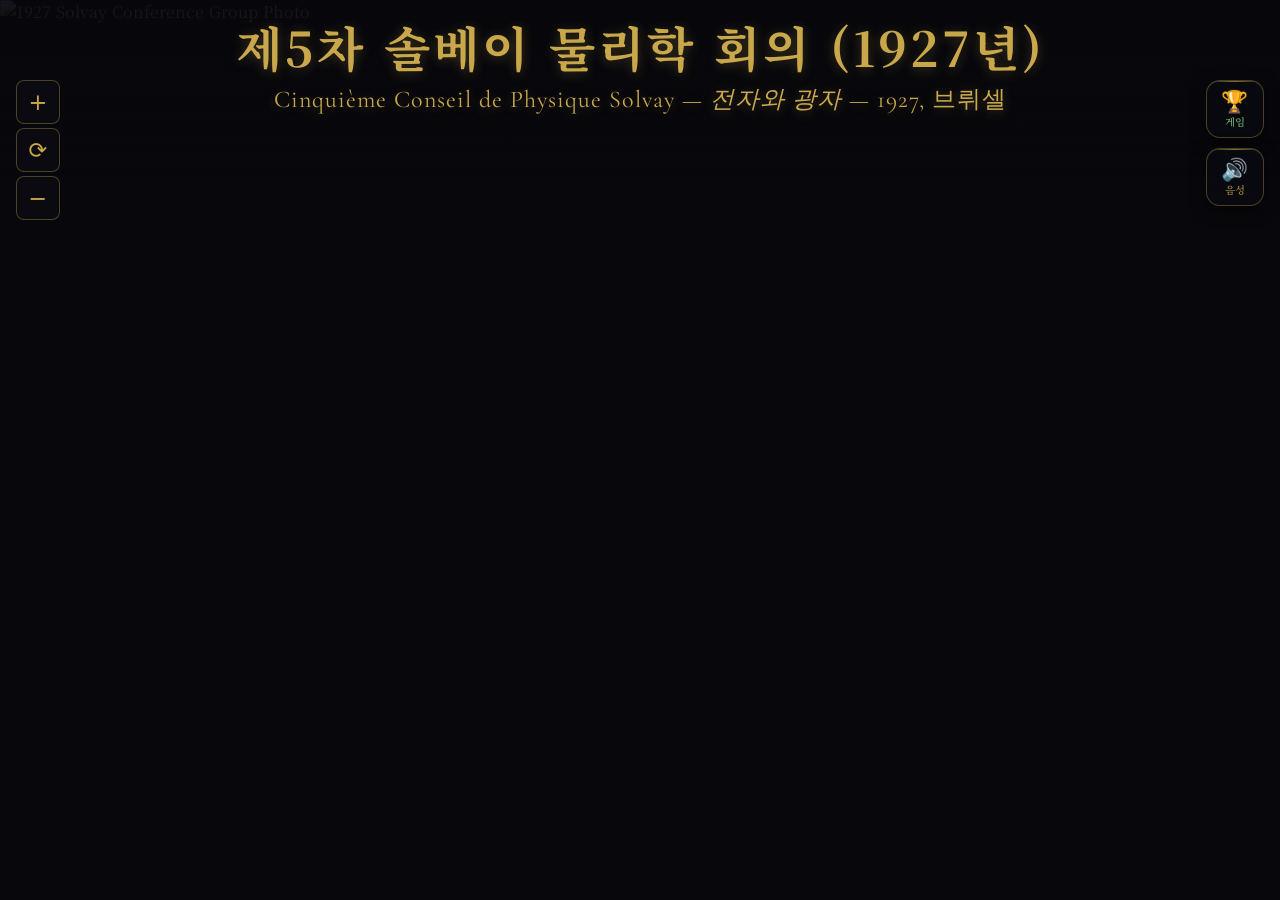
==== index.html @ 42cec79d "initial commit" ====
<!DOCTYPE html>
<html lang="ko">

<head>
    <meta charset="UTF-8">
    <meta name="viewport"
        content="width=device-width, initial-scale=1.0, maximum-scale=1.0, user-scalable=no, viewport-fit=cover">
    <meta name="apple-mobile-web-app-capable" content="yes">
    <meta name="apple-mobile-web-app-status-bar-style" content="black-translucent">
    <title>제5차 솔베이 물리학 회의 (1927)</title>
    <meta name="description" content="1927년 제5차 솔베이 물리학 회의 유명 단체사진 인터랙티브 뷰어. 29명의 천재 물리학자들을 만나보세요.">
    <link rel="preconnect" href="https://fonts.googleapis.com">
    <link
        href="https://fonts.googleapis.com/css2?family=Cormorant+Garamond:ital,wght@0,400;0,600;0,700;1,400&family=Noto+Serif+KR:wght@400;600;700&display=swap"
        rel="stylesheet">
    <link rel="icon" type="image/png" href="파비콘.png">
    <link rel="stylesheet" href="style.css">
</head>

<body>
    <!-- Header -->
    <header id="app-header">
        <h1>제5차 솔베이 물리학 회의 (1927년)</h1>
        <p class="subtitle">Cinquième Conseil de Physique Solvay — <em>전자와 광자</em> — 1927, 브뤼셀</p>
    </header>

    <!-- Button Group (Mode Selector + TTS) -->
    <div id="btn-group">
        <!-- 모드 선택 버튼: 현재 모드의 반대 버튼만 표시 -->
        <div id="mode-btns">
            <button id="mode-game" title="게임 모드로 전환">
                <span class="mode-icon">🏆</span>
                <span class="mode-label">게임</span>
            </button>
            <button id="mode-desc" title="설명 모드로 전환" class="hidden">
                <span class="mode-icon">📖</span>
                <span class="mode-label">설명</span>
            </button>
        </div>
        <!-- 음성 버튼 -->
        <button id="tts-toggle" title="음성 읽기 ON/OFF" class="tts-on">
            <span class="tts-icon">🔊</span>
            <span class="tts-label">음성</span>
        </button>
    </div>

    <!-- Zoom Controls -->
    <div id="zoom-controls">
        <button id="zoom-in" title="확대">+</button>
        <button id="zoom-reset" title="원래 크기">⟳</button>
        <button id="zoom-out" title="축소">−</button>
    </div>

    <!-- Help hint -->
    <div id="help-hint">
        <span class="desktop-hint">🖱️ 스크롤: 확대/축소 &nbsp;|&nbsp; 드래그: 이동 &nbsp;|&nbsp; 롤오버: 이름 &nbsp;|&nbsp; 클릭:
            상세정보</span>
        <span class="mobile-hint">👆 탭: 이름 &nbsp;|&nbsp; 다시 탭: 상세정보 &nbsp;|&nbsp; 핀치: 확대/축소 &nbsp;|&nbsp; 드래그: 이동</span>
    </div>

    <!-- Photo Viewport -->
    <div id="viewport">
        <div id="canvas">
            <img id="photo" src="https://upload.wikimedia.org/wikipedia/commons/6/6e/Solvay_conference_1927.jpg"
                alt="1927 Solvay Conference Group Photo" draggable="false">
            <div id="hotspots"></div>
        </div>
    </div>

    <!-- Tooltip -->
    <div id="tooltip" class="hidden"></div>

    <!-- Info Panel -->
    <div id="info-panel" class="hidden">
        <button id="close-panel" title="닫기">✕</button>
        <div id="info-content">
            <h2 id="info-name"></h2>
            <p id="info-years"></p>
            <p id="info-desc"></p>
        </div>
    </div>

    <!-- Game Panel -->
    <div id="game-panel" class="hidden">
        <div id="game-status">
            <span id="game-round-display">1 / 10</span>
            <span id="game-score-display">0점</span>
        </div>
        <p id="game-prompt">사진에서 이 인물을 찾아 클릭하세요</p>
        <h2 id="game-name"></h2>
        <p id="game-feedback" class="hidden"></p>
        <p id="game-desc" class="hidden"></p>
        <button id="game-next" class="hidden">다음 문제 ▶</button>
    </div>

    <!-- Game Result Modal -->
    <div id="game-result" class="hidden">
        <div id="game-result-box">
            <h2 id="game-result-title">게임 종료</h2>
            <p id="game-result-score"></p>
            <div id="game-wrong-list"></div>
            <div id="game-result-buttons">
                <button id="game-retry">📝 틀린 문제 다시 풀기</button>
                <button id="game-restart">🔄 새 게임 하기</button>
                <button id="game-exit">📖 설명 모드로</button>
            </div>
        </div>
    </div>

    <script src="app.js"></script>
</body>

</html>
---- style.css ----
/* ===== Reset & Base ===== */
*,
*::before,
*::after {
    margin: 0;
    padding: 0;
    box-sizing: border-box;
}

html,
body {
    width: 100%;
    height: 100%;
    overflow: hidden;
    font-family: 'Noto Serif KR', 'Cormorant Garamond', Georgia, serif;
    background: #08080c;
    color: #e8dcc8;
}

/* ===== Header ===== */
#app-header {
    position: fixed;
    top: 0;
    left: 0;
    right: 0;
    z-index: 100;
    text-align: center;
    padding: 12px 20px 60px;
    background: linear-gradient(180deg,
            rgba(8, 8, 12, 0.95) 0%,
            rgba(8, 8, 12, 0.92) 30%,
            rgba(8, 8, 12, 0.85) 50%,
            rgba(8, 8, 12, 0.60) 68%,
            rgba(8, 8, 12, 0.28) 82%,
            rgba(8, 8, 12, 0.08) 93%,
            transparent 100%);
    pointer-events: none;
}

#app-header h1 {
    font-family: 'Noto Serif KR', serif;
    font-size: 3rem;
    font-weight: 700;
    color: #c9a84c;
    letter-spacing: 3px;
    text-shadow: 0 2px 12px rgba(201, 168, 76, 0.3);
}

#app-header .subtitle {
    font-family: 'Cormorant Garamond', serif;
    font-size: 1.5rem;
    color: #c9a84c;
    margin-top: 2px;
    letter-spacing: 1px;
    text-shadow: 0 2px 12px rgba(201, 168, 76, 0.3);
}

/* ===== Viewport & Canvas ===== */
#viewport {
    position: fixed;
    top: 0;
    left: 0;
    width: 100%;
    height: 100%;
    overflow: hidden;
    cursor: grab;
    background: #08080c;
}

#viewport:active {
    cursor: grabbing;
}

#canvas {
    position: absolute;
    transform-origin: 0 0;
    will-change: transform;
}

#photo {
    display: block;
    max-width: none;
    user-select: none;
    -webkit-user-drag: none;
    pointer-events: none;
}

/* ===== Hotspots ===== */
#hotspots {
    position: absolute;
    top: 0;
    left: 0;
    width: 100%;
    height: 100%;
}

.hotspot {
    position: absolute;
    border: 2px solid transparent;
    border-radius: 50%;
    cursor: pointer;
    transition: border-color 0.25s ease, background 0.25s ease, box-shadow 0.25s ease;
    z-index: 10;
}

.hotspot:hover {
    border-color: rgba(201, 168, 76, 0.8);
    background: rgba(201, 168, 76, 0.12);
    box-shadow: 0 0 20px rgba(201, 168, 76, 0.35), inset 0 0 10px rgba(201, 168, 76, 0.1);
}

.hotspot.active {
    border-color: rgba(201, 168, 76, 0.9);
    background: rgba(201, 168, 76, 0.15);
    box-shadow: 0 0 24px rgba(201, 168, 76, 0.4);
}

/* ===== Tooltip ===== */
#tooltip {
    position: fixed;
    z-index: 200;
    padding: 8px 16px;
    background: rgba(12, 12, 18, 0.92);
    backdrop-filter: blur(12px);
    -webkit-backdrop-filter: blur(12px);
    border: 1px solid rgba(201, 168, 76, 0.4);
    border-radius: 6px;
    font-family: 'Noto Serif KR', serif;
    font-size: 0.95rem;
    font-weight: 600;
    color: #c9a84c;
    white-space: nowrap;
    pointer-events: none;
    transition: opacity 0.2s ease;
    box-shadow: 0 4px 20px rgba(0, 0, 0, 0.5);
    max-width: calc(100vw - 24px);
}

#tooltip.hidden {
    opacity: 0;
    visibility: hidden;
}

/* ===== Button Group (TTS + Game) ===== */
#btn-group {
    position: fixed;
    top: 80px;
    right: 16px;
    z-index: 150;
    display: flex;
    flex-direction: column;
    align-items: flex-end;
    gap: 10px;
}

/* 공통 기반 스타일 */
#btn-group button {
    display: flex;
    flex-direction: column;
    align-items: center;
    justify-content: center;
    gap: 4px;
    width: 58px;
    height: 58px;
    border-radius: 14px;
    border: 1px solid rgba(201, 168, 76, 0.35);
    background: rgba(10, 10, 16, 0.88);
    backdrop-filter: blur(14px);
    -webkit-backdrop-filter: blur(14px);
    font-family: 'Noto Serif KR', serif;
    font-weight: 600;
    cursor: pointer;
    transition: transform 0.2s ease, box-shadow 0.2s ease, background 0.2s ease, border-color 0.2s ease;
    box-shadow: 0 4px 16px rgba(0, 0, 0, 0.5), inset 0 1px 0 rgba(255, 255, 255, 0.05);
    letter-spacing: 0.3px;
    position: relative;
    overflow: hidden;
}

/* 상단 금속성 강조선 */
#btn-group button::before {
    content: '';
    position: absolute;
    top: 0;
    left: 0;
    right: 0;
    height: 1px;
    background: linear-gradient(90deg,
            transparent,
            rgba(201, 168, 76, 0.6),
            transparent);
}

#btn-group button:hover {
    transform: translateY(-2px);
    box-shadow: 0 8px 24px rgba(0, 0, 0, 0.55);
}

#btn-group button:active {
    transform: translateY(0) scale(0.96);
}

/* hidden 버튼은 반드시 숨김 */
#btn-group button.hidden {
    display: none !important;
}

/* ===== TTS Toggle Button ===== */
#tts-toggle {
    color: #c9a84c;
    border-color: rgba(201, 168, 76, 0.4);
}

#tts-toggle:hover {
    background: rgba(201, 168, 76, 0.10);
    border-color: rgba(201, 168, 76, 0.75);
    box-shadow: 0 8px 24px rgba(0, 0, 0, 0.55), 0 0 18px rgba(201, 168, 76, 0.18);
}

#tts-toggle .tts-icon {
    font-size: 1.35rem;
    line-height: 1;
    display: block;
    transition: transform 0.25s ease;
}

#tts-toggle .tts-label {
    font-size: 0.65rem;
    letter-spacing: 0.5px;
    color: rgba(201, 168, 76, 0.75);
}

#tts-toggle.tts-off {
    color: #5a5040;
    border-color: rgba(90, 80, 64, 0.35);
}

#tts-toggle.tts-off .tts-icon {
    filter: grayscale(1) opacity(0.45);
}

#tts-toggle.tts-off .tts-label {
    color: rgba(90, 80, 64, 0.6);
}

/* TTS 재생 중 파동 */
@keyframes tts-pulse {
    0% {
        box-shadow: 0 4px 16px rgba(0, 0, 0, 0.5), 0 0 0 0 rgba(201, 168, 76, 0.55);
    }

    60% {
        box-shadow: 0 4px 16px rgba(0, 0, 0, 0.5), 0 0 0 10px rgba(201, 168, 76, 0);
    }

    100% {
        box-shadow: 0 4px 16px rgba(0, 0, 0, 0.5), 0 0 0 0 rgba(201, 168, 76, 0);
    }
}

#tts-toggle.tts-speaking {
    animation: tts-pulse 1.4s ease-out infinite;
    border-color: rgba(201, 168, 76, 0.9);
    background: rgba(201, 168, 76, 0.08);
}

/* ===== Zoom Controls ===== */

#zoom-controls {
    position: fixed;
    left: 16px;
    top: 80px;
    z-index: 150;
    display: flex;
    flex-direction: column;
    gap: 4px;
}

#zoom-controls button {
    width: 44px;
    height: 44px;
    border: 1px solid rgba(201, 168, 76, 0.35);
    border-radius: 8px;
    background: rgba(12, 12, 18, 0.8);
    backdrop-filter: blur(8px);
    -webkit-backdrop-filter: blur(8px);
    color: #c9a84c;
    font-size: 1.4rem;
    cursor: pointer;
    transition: all 0.2s ease;
    display: flex;
    align-items: center;
    justify-content: center;
    font-family: system-ui, sans-serif;
}

#zoom-controls button:hover {
    background: rgba(201, 168, 76, 0.15);
    border-color: rgba(201, 168, 76, 0.6);
    box-shadow: 0 0 12px rgba(201, 168, 76, 0.2);
}

#zoom-controls button:active {
    transform: scale(0.92);
}

/* ===== Help Hint ===== */
#help-hint {
    position: fixed;
    bottom: 16px;
    left: 50%;
    transform: translateX(-50%);
    z-index: 150;
    padding: 8px 20px;
    background: rgba(12, 12, 18, 0.75);
    backdrop-filter: blur(8px);
    -webkit-backdrop-filter: blur(8px);
    border: 1px solid rgba(201, 168, 76, 0.2);
    border-radius: 20px;
    font-size: 0.78rem;
    color: #9a8b6e;
    white-space: nowrap;
    transition: opacity 0.5s ease;
}

/* ===== Info Panel ===== */
#info-panel {
    position: fixed;
    bottom: 0;
    left: 0;
    right: 0;
    z-index: 200;
    padding: 24px 32px 28px;
    background: linear-gradient(180deg, rgba(16, 14, 10, 0.95) 0%, rgba(12, 10, 8, 0.98) 100%);
    backdrop-filter: blur(16px);
    -webkit-backdrop-filter: blur(16px);
    border-top: 1px solid rgba(201, 168, 76, 0.3);
    transform: translateY(0);
    transition: transform 0.4s cubic-bezier(0.22, 1, 0.36, 1), opacity 0.3s ease;
    box-shadow: 0 -8px 40px rgba(0, 0, 0, 0.6);
}

#info-panel.hidden {
    transform: translateY(100%);
    opacity: 0;
    pointer-events: none;
}

#close-panel {
    position: absolute;
    top: 12px;
    right: 16px;
    width: 32px;
    height: 32px;
    border: 1px solid rgba(201, 168, 76, 0.3);
    border-radius: 50%;
    background: transparent;
    color: #9a8b6e;
    font-size: 1rem;
    cursor: pointer;
    transition: all 0.2s ease;
    display: flex;
    align-items: center;
    justify-content: center;
}

#close-panel:hover {
    border-color: #c9a84c;
    color: #c9a84c;
    background: rgba(201, 168, 76, 0.1);
}

#info-content {
    max-width: 720px;
    margin: 0 auto;
    text-align: center;
}

#info-name {
    font-family: 'Cormorant Garamond', serif;
    font-size: 1.6rem;
    font-weight: 700;
    color: #c9a84c;
    margin-bottom: 4px;
}

#info-years {
    font-size: 0.85rem;
    color: #9a8b6e;
    margin-bottom: 12px;
    font-style: italic;
}

#info-desc {
    font-size: 0.95rem;
    line-height: 1.7;
    color: #d4c9b0;
}

/* ===== Animations ===== */
@keyframes fadeIn {
    from {
        opacity: 0;
    }

    to {
        opacity: 1;
    }
}

body {
    animation: fadeIn 0.6s ease;
}

/* ===== Mobile: prevent bounce & overscroll ===== */
html,
body {
    overscroll-behavior: none;
    -webkit-overflow-scrolling: touch;
    touch-action: none;
}

#viewport {
    touch-action: none;
    -webkit-touch-callout: none;
    -webkit-user-select: none;
    user-select: none;
}

/* ===== Help hint: desktop/mobile toggle ===== */
.mobile-hint {
    display: none;
}

.desktop-hint {
    display: inline;
}

@media (hover: none) and (pointer: coarse) {
    .mobile-hint {
        display: inline;
    }

    .desktop-hint {
        display: none;
    }
}

/* ===== Responsive ===== */
@media (max-width: 768px) {
    #app-header {
        padding: 8px 16px 6px;
        padding-top: max(8px, env(safe-area-inset-top));
    }

    #app-header h1 {
        font-size: 1.15rem;
        letter-spacing: 1.5px;
    }

    #app-header .subtitle {
        font-size: 0.7rem;
        letter-spacing: 0.5px;
    }

    #zoom-controls {
        left: 12px;
        top: 68px;
        gap: 3px;
    }

    #zoom-controls button {
        width: 42px;
        height: 42px;
        font-size: 1.3rem;
    }

    #help-hint {
        font-size: 0.7rem;
        padding: 6px 14px;
        white-space: normal;
        text-align: center;
        max-width: 90vw;
        bottom: max(12px, env(safe-area-inset-bottom));
    }

    #info-panel {
        padding: 16px 20px 20px;
        padding-bottom: max(20px, calc(env(safe-area-inset-bottom) + 12px));
    }

    #info-name {
        font-size: 1.2rem;
    }

    #info-years {
        font-size: 0.8rem;
        margin-bottom: 8px;
    }

    #info-desc {
        font-size: 0.85rem;
        line-height: 1.6;
    }

    #close-panel {
        width: 36px;
        height: 36px;
        top: 10px;
        right: 12px;
        font-size: 1.1rem;
    }

    .hotspot {
        min-width: 20px;
        min-height: 20px;
    }

    #tooltip {
        white-space: normal;
        text-align: center;
        max-width: calc(100vw - 24px);
        word-break: keep-all;
        line-height: 1.5;
    }
}

@media (max-width: 420px) {
    #app-header h1 {
        font-size: 0.95rem;
        letter-spacing: 1px;
    }

    #app-header .subtitle {
        font-size: 0.6rem;
    }

    #zoom-controls button {
        width: 38px;
        height: 38px;
        font-size: 1.15rem;
    }

    #help-hint {
        font-size: 0.62rem;
        padding: 5px 10px;
    }

    #info-panel {
        padding: 14px 16px 16px;
        padding-bottom: max(16px, calc(env(safe-area-inset-bottom) + 10px));
    }

    #info-name {
        font-size: 1.05rem;
    }

    #info-desc {
        font-size: 0.8rem;
    }
}

/* ===== Landscape phone ===== */
@media (max-height: 500px) and (orientation: landscape) {
    #app-header {
        padding: 4px 12px 3px;
    }

    #app-header h1 {
        font-size: 0.9rem;
    }

    #app-header .subtitle {
        display: none;
    }

    #info-panel {
        padding: 10px 20px 12px;
        max-height: 45vh;
        overflow-y: auto;
    }

    #info-name {
        font-size: 1rem;
    }

    #info-desc {
        font-size: 0.78rem;
        line-height: 1.5;
    }

    #help-hint {
        bottom: 6px;
        font-size: 0.6rem;
        padding: 4px 10px;
    }
}

/* ===== Mode Buttons (🏆 게임 / 📖 설명) — 독립 토글 버튼 ===== */
#mode-btns {
    display: contents;
    /* 컨테이너 역할만, 레이아웃은 btn-group이 담당 */
}

.mode-icon {
    font-size: 1.35rem;
    display: block;
    line-height: 1;
}

.mode-label {
    font-size: 0.65rem;
    letter-spacing: 0.4px;
}

/* 게임 버튼 (설명 모드일 때 보임) */
#mode-game {
    color: #8dd88d;
    border-color: rgba(120, 200, 120, 0.45);
}

#mode-game .mode-label {
    color: rgba(140, 220, 140, 0.75);
}

#mode-game:hover {
    background: rgba(120, 200, 120, 0.12);
    border-color: rgba(120, 200, 120, 0.8);
    box-shadow: 0 8px 24px rgba(0, 0, 0, 0.55), 0 0 16px rgba(120, 200, 120, 0.2);
}

/* 설명 버튼 (게임 모드일 때 보임) */
#mode-desc {
    color: #c9a84c;
    border-color: rgba(201, 168, 76, 0.45);
}

#mode-desc .mode-label {
    color: rgba(201, 168, 76, 0.75);
}

#mode-desc:hover {
    background: rgba(201, 168, 76, 0.12);
    border-color: rgba(201, 168, 76, 0.8);
    box-shadow: 0 8px 24px rgba(0, 0, 0, 0.55), 0 0 16px rgba(201, 168, 76, 0.2);
}

/* hidden은 공통 .hidden 클래스가 처리 */

/* ===== Game Panel ===== */
#game-panel {
    position: fixed;
    bottom: 0;
    left: 0;
    right: 0;
    z-index: 200;
    padding: 18px 32px 24px;
    background: linear-gradient(180deg, rgba(8, 16, 8, 0.96) 0%, rgba(6, 12, 6, 0.99) 100%);
    backdrop-filter: blur(16px);
    -webkit-backdrop-filter: blur(16px);
    border-top: 1px solid rgba(120, 200, 120, 0.35);
    box-shadow: 0 -8px 40px rgba(0, 0, 0, 0.6);
    text-align: center;
    transition: transform 0.4s cubic-bezier(0.22, 1, 0.36, 1), opacity 0.3s ease;
}

#game-panel.hidden {
    transform: translateY(100%);
    opacity: 0;
    pointer-events: none;
}

#game-status {
    display: flex;
    justify-content: space-between;
    align-items: center;
    margin-bottom: 10px;
    font-size: 0.82rem;
    color: #7ab87a;
    font-family: 'Noto Serif KR', serif;
}

#game-round-display {
    opacity: 0.85;
}

#game-score-display {
    font-size: 1rem;
    font-weight: 700;
    color: #a0e8a0;
}

#game-prompt {
    font-size: 0.82rem;
    color: #7ab87a;
    margin-bottom: 6px;
    letter-spacing: 0.5px;
}

#game-name {
    font-family: 'Cormorant Garamond', serif;
    font-size: 1.9rem;
    font-weight: 700;
    color: #c9f0c9;
    text-shadow: 0 0 20px rgba(120, 220, 120, 0.4);
    letter-spacing: 2px;
}

#game-feedback {
    margin-top: 8px;
    font-size: 1rem;
    font-weight: 700;
    letter-spacing: 1px;
    transition: opacity 0.3s ease;
}

#game-feedback.correct {
    color: #6ee86e;
}

#game-feedback.wrong {
    color: #e86e6e;
}

#game-feedback.hidden {
    display: none;
}

#game-desc {
    margin-top: 8px;
    font-size: 0.82rem;
    line-height: 1.6;
    color: #b8d8b8;
    max-width: 640px;
    margin-left: auto;
    margin-right: auto;
}

#game-desc.hidden {
    display: none;
}

#game-next {
    margin-top: 12px;
    padding: 9px 26px;
    border-radius: 24px;
    border: 1px solid rgba(100, 200, 100, 0.6);
    background: rgba(100, 200, 100, 0.15);
    color: #a0e8a0;
    font-family: 'Noto Serif KR', serif;
    font-size: 0.85rem;
    font-weight: 700;
    cursor: pointer;
    letter-spacing: 0.5px;
    transition: all 0.2s ease;
}

#game-next:hover {
    background: rgba(100, 200, 100, 0.28);
    box-shadow: 0 0 12px rgba(100, 200, 100, 0.3);
}

#game-next.hidden {
    display: none;
}


/* ===== Hotspot game animations ===== */
@keyframes hotspot-correct-pulse {
    0% {
        box-shadow: 0 0 0 0 rgba(100, 230, 100, 0.9);
        background: rgba(100, 230, 100, 0.25);
    }

    50% {
        box-shadow: 0 0 0 14px rgba(100, 230, 100, 0);
        background: rgba(100, 230, 100, 0.15);
    }

    100% {
        box-shadow: 0 0 0 0 rgba(100, 230, 100, 0);
        background: rgba(100, 230, 100, 0.0);
    }
}

@keyframes hotspot-wrong-shake {

    0%,
    100% {
        transform: translateX(0);
        background: rgba(230, 80, 80, 0.15);
        border-color: rgba(230, 80, 80, 0.8);
    }

    20% {
        transform: translateX(-6px);
    }

    40% {
        transform: translateX(6px);
    }

    60% {
        transform: translateX(-4px);
    }

    80% {
        transform: translateX(4px);
    }
}

@keyframes hotspot-reveal-pulse {
    0% {
        border-color: rgba(255, 230, 80, 1.0);
        box-shadow: 0 0 0 0 rgba(255, 215, 0, 0.9),
            0 0 20px 4px rgba(255, 215, 0, 0.6);
        background: rgba(255, 215, 0, 0.25);
    }

    50% {
        border-color: rgba(255, 255, 120, 1.0);
        box-shadow: 0 0 0 18px rgba(255, 215, 0, 0),
            0 0 30px 8px rgba(255, 215, 0, 0.4);
        background: rgba(255, 215, 0, 0.40);
    }

    100% {
        border-color: rgba(255, 230, 80, 1.0);
        box-shadow: 0 0 0 0 rgba(255, 215, 0, 0.9),
            0 0 20px 4px rgba(255, 215, 0, 0.6);
        background: rgba(255, 215, 0, 0.25);
    }
}

.hotspot-correct {
    animation: hotspot-correct-pulse 0.6s ease-out forwards;
    border-color: rgba(100, 230, 100, 0.9) !important;
}

.hotspot-wrong {
    animation: hotspot-wrong-shake 0.45s ease forwards;
}

.hotspot-reveal {
    animation: hotspot-reveal-pulse 0.55s ease-in-out infinite;
    border-width: 5px !important;
    border-color: gold !important;
    z-index: 15 !important;
}

/* ===== Game Result Modal ===== */
#game-result {
    position: fixed;
    inset: 0;
    z-index: 300;
    display: flex;
    align-items: center;
    justify-content: center;
    background: rgba(4, 8, 4, 0.82);
    backdrop-filter: blur(10px);
    -webkit-backdrop-filter: blur(10px);
    transition: opacity 0.3s ease;
}

#game-result.hidden {
    opacity: 0;
    pointer-events: none;
    display: none;
}

#game-result-box {
    background: linear-gradient(160deg, rgba(10, 18, 10, 0.98) 0%, rgba(8, 14, 8, 0.99) 100%);
    border: 1px solid rgba(120, 200, 120, 0.4);
    border-radius: 16px;
    padding: 32px 36px 28px;
    max-width: 480px;
    width: 90vw;
    max-height: 80vh;
    overflow-y: auto;
    text-align: center;
    box-shadow: 0 8px 40px rgba(0, 0, 0, 0.7), 0 0 60px rgba(80, 160, 80, 0.1);
}

#game-result-title {
    font-family: 'Cormorant Garamond', serif;
    font-size: 1.8rem;
    color: #a0e8a0;
    margin-bottom: 12px;
    letter-spacing: 2px;
}

#game-result-score {
    font-size: 1.3rem;
    font-weight: 700;
    color: #c9f0c9;
    margin-bottom: 20px;
    padding: 10px;
    border: 1px solid rgba(120, 200, 120, 0.25);
    border-radius: 8px;
    background: rgba(120, 200, 120, 0.07);
}

#game-wrong-list {
    text-align: left;
    margin-bottom: 22px;
}

#game-wrong-list h3 {
    font-size: 0.85rem;
    color: #7ab87a;
    margin-bottom: 10px;
    letter-spacing: 1px;
    border-bottom: 1px solid rgba(120, 200, 120, 0.2);
    padding-bottom: 6px;
}

.wrong-item {
    padding: 8px 10px;
    margin-bottom: 6px;
    border-radius: 6px;
    background: rgba(200, 80, 80, 0.08);
    border-left: 3px solid rgba(200, 80, 80, 0.5);
    font-size: 0.82rem;
    color: #d4c9b0;
    line-height: 1.5;
}

.wrong-item .wi-q {
    color: #c9a84c;
    font-weight: 700;
}

.wrong-item .wi-a {
    color: #e88e8e;
    font-size: 0.78rem;
}

#game-result-buttons {
    display: flex;
    flex-direction: column;
    gap: 10px;
    align-items: stretch;
}

#game-result-buttons button {
    padding: 11px 22px;
    border-radius: 24px;
    font-family: 'Noto Serif KR', serif;
    font-size: 0.88rem;
    font-weight: 600;
    cursor: pointer;
    transition: all 0.2s ease;
    letter-spacing: 0.5px;
    text-align: center;
}

/* 틀린 문제 다시 풀기 — 주황 강조 */
#game-retry {
    background: rgba(220, 130, 60, 0.15);
    border: 1px solid rgba(220, 130, 60, 0.6);
    color: #f0b070;
}

#game-retry:hover {
    background: rgba(220, 130, 60, 0.28);
    box-shadow: 0 0 12px rgba(220, 130, 60, 0.3);
}

#game-retry.hidden {
    display: none;
}

/* 새 게임 하기 — 초록 */
#game-restart {
    background: rgba(100, 200, 100, 0.15);
    border: 1px solid rgba(100, 200, 100, 0.6);
    color: #a0e8a0;
}

#game-restart:hover {
    background: rgba(100, 200, 100, 0.25);
    box-shadow: 0 0 12px rgba(100, 200, 100, 0.25);
}

/* 기본모드로 돌아가기 — 금색 */
#game-exit {
    background: rgba(201, 168, 76, 0.1);
    border: 1px solid rgba(201, 168, 76, 0.4);
    color: #c9a84c;
}

#game-exit:hover {
    background: rgba(201, 168, 76, 0.2);
    box-shadow: 0 0 12px rgba(201, 168, 76, 0.2);
}

@media (max-width: 768px) {
    #btn-group {
        top: 68px;
        right: 12px;
        gap: 6px;
    }

    #game-panel {
        padding: 14px 20px 20px;
    }

    #game-name {
        font-size: 1.5rem;
    }

    #game-result-box {
        padding: 24px 20px 20px;
    }

    #game-result-title {
        font-size: 1.5rem;
    }

    #game-result-buttons {
        gap: 8px;
    }

    #game-result-buttons button {
        font-size: 0.82rem;
        padding: 10px 18px;
    }
}
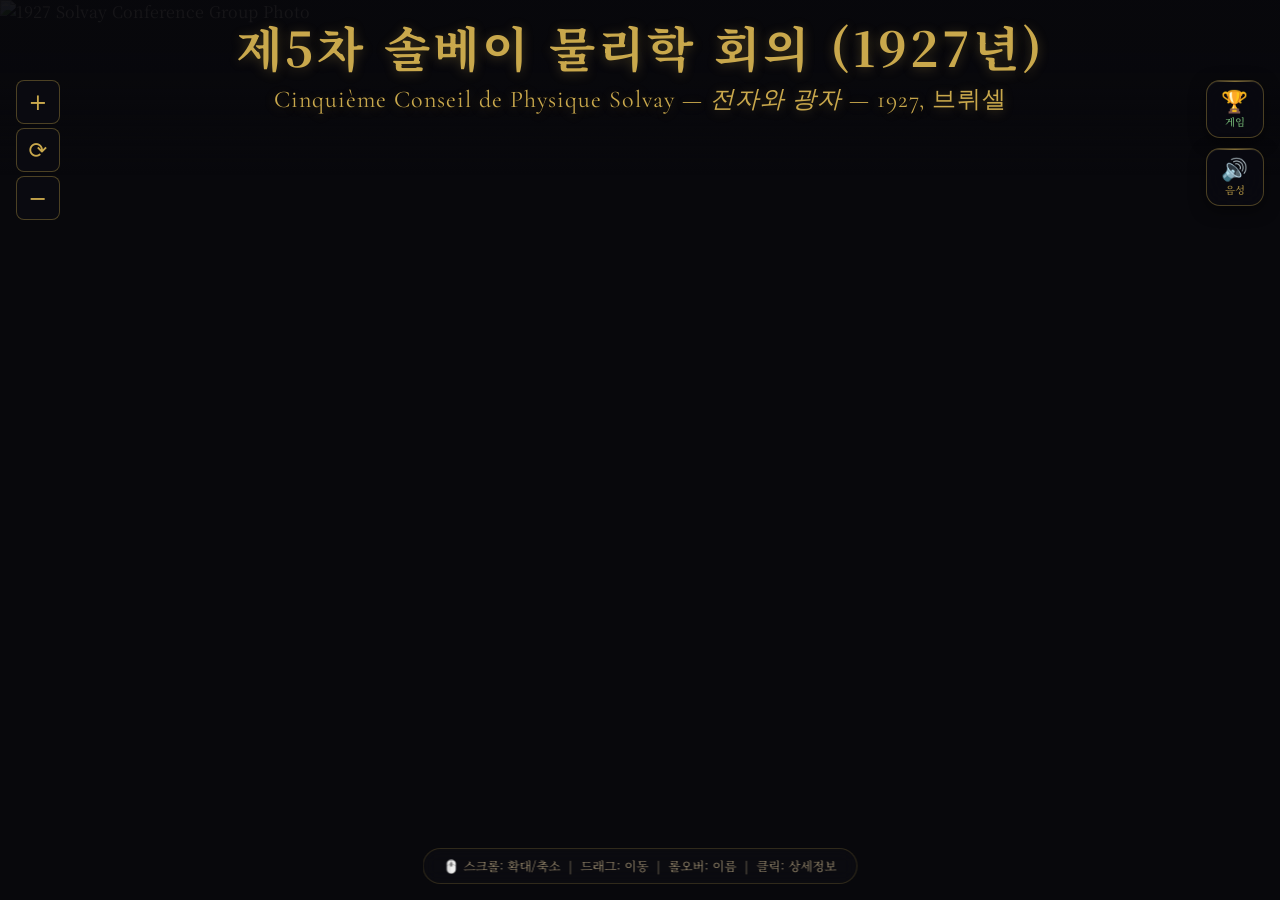
==== commit 40da02d8: "앱 안 브라우저로 열리면 기본 브라우저로 다시 열기 카카오톡·네이버·페이스북·인스타그램·라인·밴드 등 앱 안 브라우저에서 열리면 안드로이드는 크롬으로, 아이폰은 사파리로 여는 안내" ====
--- a/index.html
+++ b/index.html
@@ -3,6 +3,46 @@
 
 <head>
     <meta charset="UTF-8">
+<script>
+/* 카카오톡·네이버·페이스북·인스타그램·라인·밴드 등 앱 안 브라우저로 열리면 기본 브라우저(크롬·사파리)로 다시 열기 */
+(function () {
+  if (window.top !== window.self) return;
+  var ua = navigator.userAgent || '';
+  var url = location.href;
+  var inApp = /KAKAOTALK|KAKAOSTORY|NAVER\(inapp|NAVER\/|FBAN|FBAV|FB_IAB|FBIOS|Instagram|\bLine\/|DaumApps|BAND\/|everytimeApp|Whale\/[\d.]+ .*inapp|; wv\)/i.test(ua);
+  if (!inApp) return;
+  if (/KAKAOTALK/i.test(ua)) { location.href = 'kakaotalk://web/openExternal?url=' + encodeURIComponent(url); return; }
+  if (/\bLine\//i.test(ua)) {
+    if (url.indexOf('openExternalBrowser=1') < 0) location.href = url + (url.indexOf('?') < 0 ? '?' : '&') + 'openExternalBrowser=1';
+    return;
+  }
+  if (/Android/i.test(ua)) {
+    location.href = 'intent://' + url.replace(/^https?:\/\//, '') + '#Intent;scheme=https;package=com.android.chrome;end';
+    return;
+  }
+  // 아이폰의 앱 안 브라우저는 사파리로 바로 넘길 수 없어 안내 화면을 띄움
+  document.addEventListener('DOMContentLoaded', function () {
+    var box = document.createElement('div');
+    box.setAttribute('role', 'dialog');
+    box.style.cssText = 'position:fixed;inset:0;z-index:2147483647;background:rgba(20,24,32,.94);color:#f2f3f6;display:flex;flex-direction:column;align-items:center;justify-content:center;gap:14px;padding:24px;text-align:center;font:15px/1.6 -apple-system,system-ui,sans-serif;word-break:keep-all';
+    box.innerHTML = '<strong style="font-size:18px">사파리에서 열어 주세요</strong>' +
+      '<span>이 앱 안의 브라우저에서는 소리나 화면이 제대로 작동하지 않을 수 있어요.<br>오른쪽 아래 ⋯ 또는 공유 버튼에서 <b>Safari로 열기</b>를 눌러 주세요.</span>' +
+      '<button type="button" data-a="copy" style="font:inherit;padding:10px 20px;border-radius:999px;border:0;background:#f2f3f6;color:#141820">주소 복사</button>' +
+      '<button type="button" data-a="stay" style="font:inherit;background:none;border:0;color:#aab0bd;text-decoration:underline">그냥 여기서 보기</button>';
+    box.addEventListener('click', function (e) {
+      var a = e.target.getAttribute && e.target.getAttribute('data-a');
+      if (a === 'stay') box.remove();
+      if (a === 'copy') {
+        var b = e.target;
+        (navigator.clipboard ? navigator.clipboard.writeText(url) : Promise.reject()).then(
+          function () { b.textContent = '복사했어요'; },
+          function () { window.prompt('주소를 복사해 사파리에 붙여 넣어 주세요', url); });
+      }
+    });
+    document.body.appendChild(box);
+  });
+})();
+</script>
     <meta name="viewport"
         content="width=device-width, initial-scale=1.0, maximum-scale=1.0, user-scalable=no, viewport-fit=cover">
     <meta name="apple-mobile-web-app-capable" content="yes">
